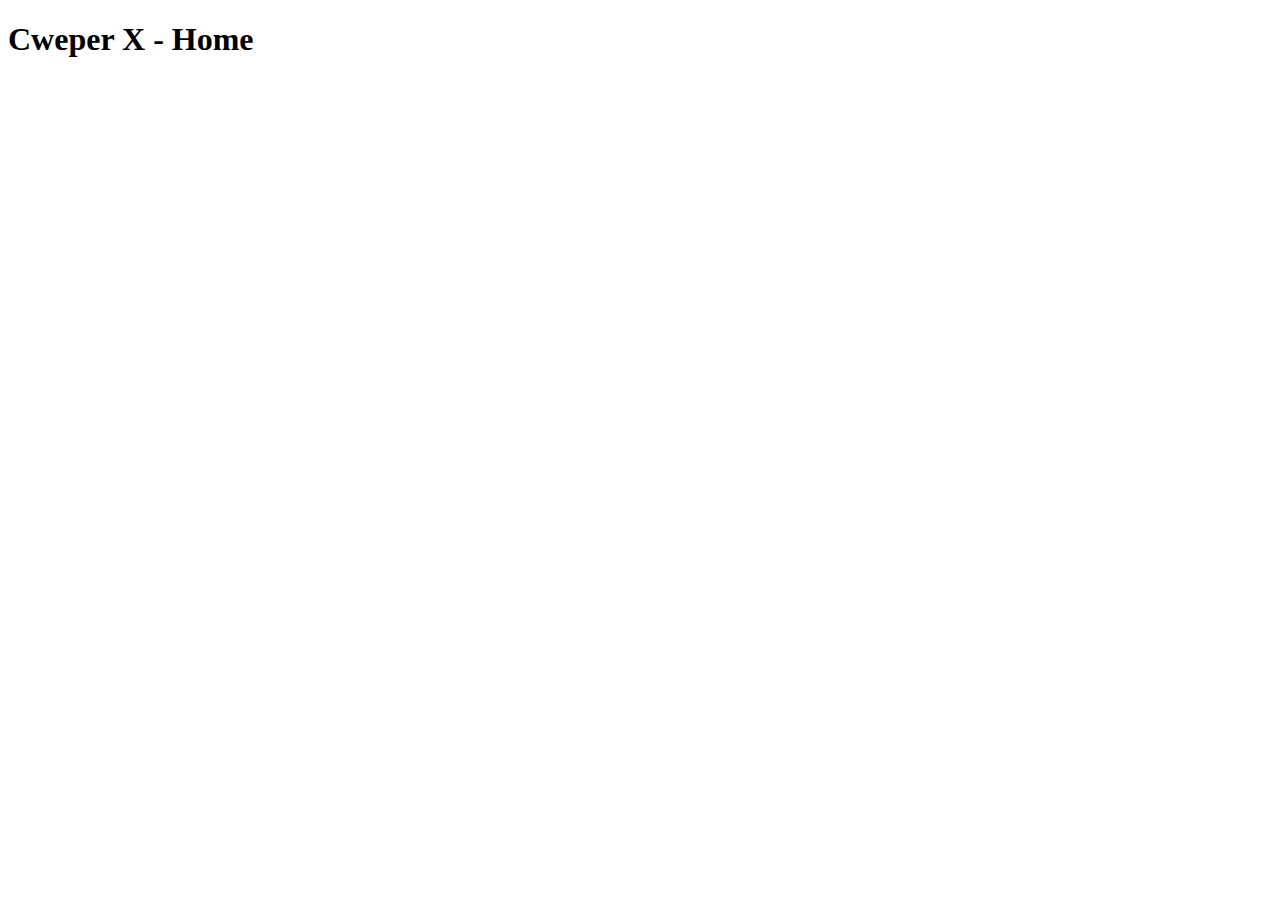
==== Data/home.html @ 11ab00b1 "new file:   Data/home.html modified:   index.html" ====
<!DOCTYPE html>
<html lang="en">
<head>
    <meta charset="UTF-8">
    <meta name="viewport" content="width=device-width, initial-scale=1.0">
    <title>Cweper X - Home</title>
</head>
<body>
    <h1>Cweper X - Home</h1>
    
    
</body>
</html>
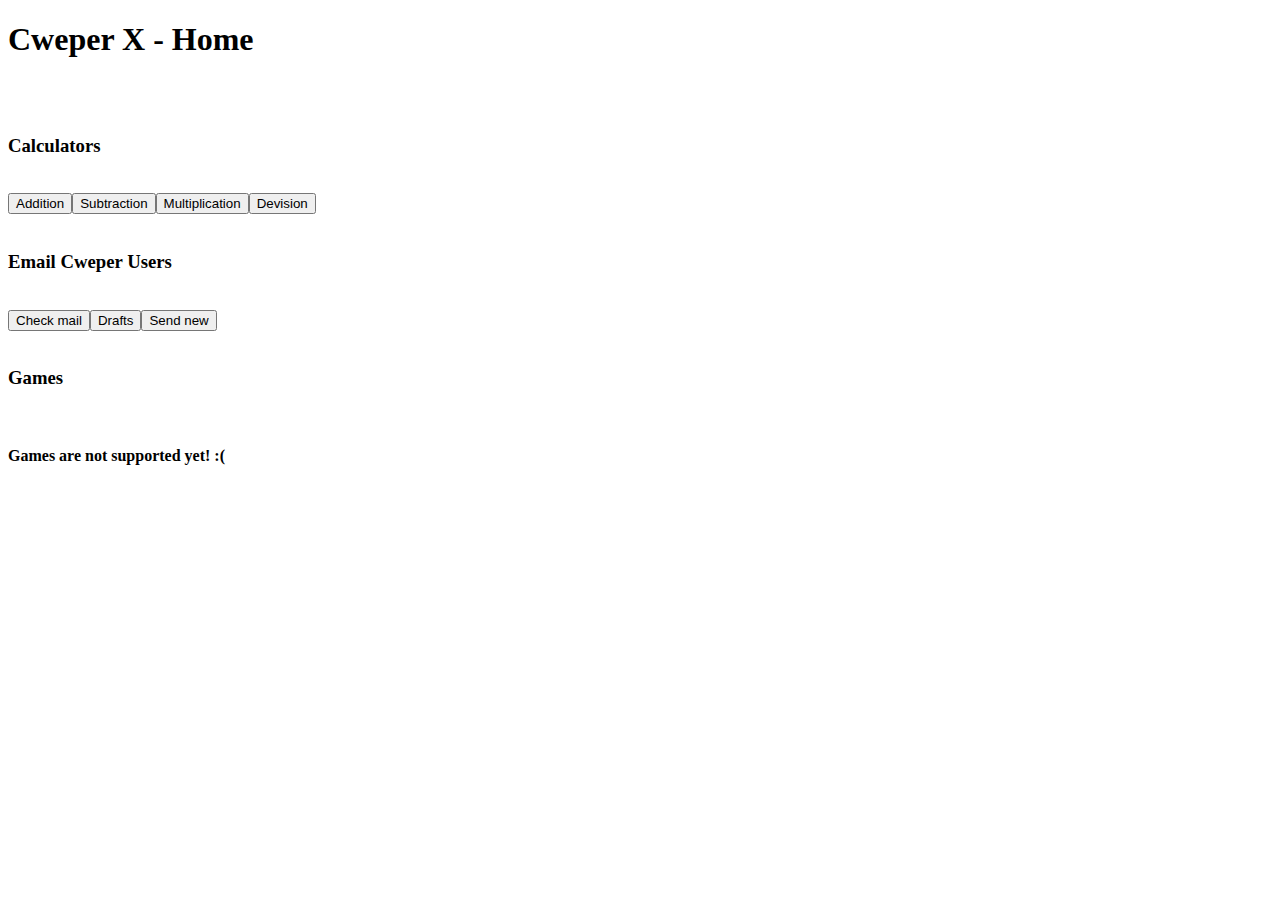
==== commit 3bb78913: "new file:   Data/CSS/sendnew.css new file:   Data/Mail/Send.js modified:   Data/home.html new file: " ====
--- a/Data/home.html
+++ b/Data/home.html
@@ -6,8 +6,12 @@
     <title>Cweper X - Home</title>
 </head>
 <body>
-    <h1>Cweper X - Home</h1>
-    
-    
+    <h1>Cweper X - Home</h1><br><br>
+    <h3>Calculators</h3><br>
+    <button>Addition</button><button>Subtraction</button><button>Multiplication</button><button>Devision</button><br><br>
+    <h3>Email Cweper Users</h3><br>
+    <button>Check mail</button><button>Drafts</button><button>Send new</button><br><br>
+    <h3>Games</h3><br>
+    <h4>Games are not supported yet! :(</h4><br><br>
 </body>
 </html>